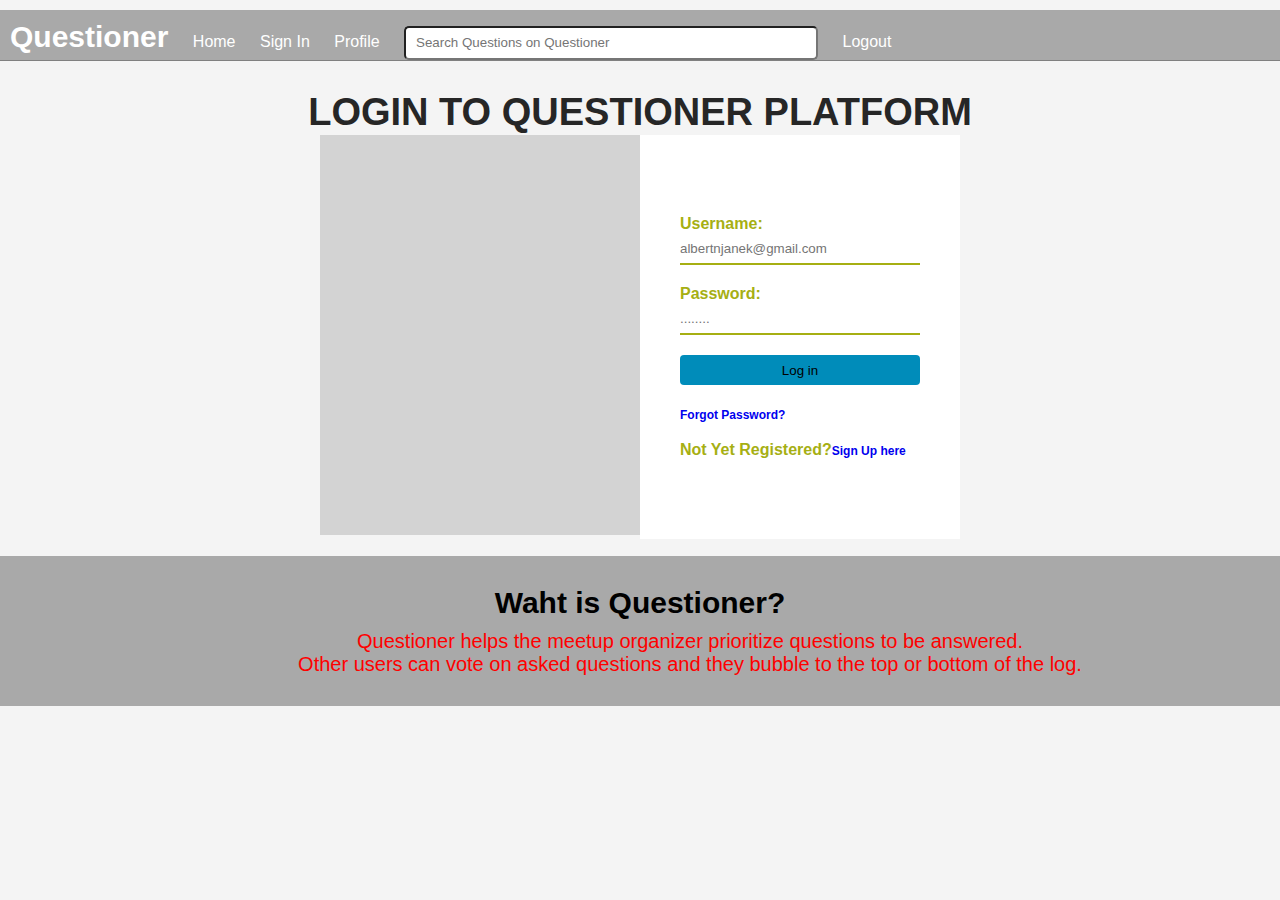
==== UI/login.html @ dcbe20cd "Modified README.md and added UI folder" ====
<!DOCTYPE html>
<meta charset="utf-8">
<meta name="viewport" content-type="width=device-width initial-scale=1">
<html>
<head>
	<title>Questioner Login Form</title>
	<link rel="stylesheet" type="text/css" href="CSS/styles.css">
</head>
<body>
<!--ends navbar-->
<nav>
<div class="navbar">

<ul>
<div id="ul">
<li id="hd"><a href="#">Questioner</a></li>
<li><a href="index.html">Home</a></li>
<li><a href="login.html">Sign In</a></li>
<li><a href="#">Profile</a></li>
<li id="srch"><a href="#"><input type="text" name="search" placeholder="Search Questions on Questioner"></a></li>
<li id="btn"><a href="#">Logout</a></li>

</div>
</ul>
</div>

</nav>
<!--ends navbar-->
<div class="login-title">
<h1>Login to Questioner Platform</h1>
</div>
<div class="container">
	<div class="leftbar"></div>
	<div class="rightbar">
		<div class="form1">
		<form>
			<p>Username:</p>
			<input type="text" name="username" placeholder="albertnjanek@gmail.com">
			<p>Password:</p>
			<input type="password" name="username" placeholder="........">
			<input type="submit" name="log in" value="Log in">
			<a href="resetpassword.html">Forgot Password?</a><br><br>
			<p>Not Yet Registered?<a href="signup.html">Sign Up here</a></p>
		</form>
		</div>
	</div>
</div>
<footer>
<h3>Waht is Questioner?</h3>
	<p>Questioner helps the meetup organizer prioritize
		questions to be answered.<br> Other users can vote on asked questions and they bubble to the top
		or bottom of the log.
		</p>	
</footer>
</body>
</html>
---- UI/CSS/styles.css ----
*{
	margin: 0;
	padding: 0;
}
body{
	margin:0;
	padding:0; 
	background:#f4f4f4;
	font-family: sans-serif, Arial,Helvetica;
}
.login-title{
	text-align: center;
	padding-top: 30px;

}
.login-title h1{
	padding:0;
	margin: 0;
	color:#262626;
	text-transform: uppercase;
	font-size: 38px;
	
}
.login-title h2{
	padding:0;
	margin: 0;
	color:#262626;
	text-transform: uppercase;
	font-size: 38px;
}
.container{
	width: 50%;
	height: 400px;
	background: #fff;
	margin:0 auto;
	border:1px solid #f4f4f4;
	box-shadow: 0 20px 30px rgba(0,0,0,0.5)
	background-size:contain;
	position: relative;
}
.container .leftbar{
	float:left;
	width:50%;
	min-height:400px;
	background:lightgray;
	background-size: cover;
}
.container .rightbar{
	float:right;
	width:50%;
	min-height:400px;
	box-sizing: border-box;
	
}
.container .rightbar2{
	width:100%;
	min-height:400px;
	box-sizing: border-box;
}

.form1{
	width: 100%;
	padding:80px 40px;
	box-sizing: border-box;
	min-height: 400px;
	background:#fff;
}
.form2{
	width: 100%;
	padding:50px 20px;
	box-sizing: border-box;
	min-height: 400px;
	background:#fff;
}
.form1 p{
	margin: 0;
	padding: 0;
	font-weight: bold;
	color: #a6af13;

}
.form2 p{
	margin: 0;
	padding: 0;
	font-weight: bold;
	color: #a6af13;

}
.form1 input{
	margin-bottom:20px;
	width:100%;
}
.form1 input[type="text"],[type="password"]{
	border: none;
	border-bottom: 2px solid #a6af13;
	outline: none;
	min-height: 30px;
	width: 100%;
}
.form1 input[type="submit"]{
	border: none;
	outline: none;
	background:#008CBA;
	height:30px;
	cursor: pointer;
	width: 100%;
	 border-radius: 4px;
}
.form1 a{
	font-weight: bold;
	font-size: 12px;
	text-decoration: none;
}

.form2 input{
	margin-bottom:20px;
	width:100%;
}
.form2 input[type="text"],[type="password"]{
	border: none;
	border-bottom: 2px solid #a6af13;
	outline: none;
	min-height: 30px;
	width: 100%;
}
.form2 input[type="submit"]{
	border: none;
	outline: none;
	background:#008CBA;
	height:35px;
	cursor: pointer;
	width: 100%;
	 border-radius: 4px;
}
.form2 a{
	font-weight: bold;
	font-size: 12px;
	text-decoration: none;
}
nav{
	width:100%;
	background:darkgray;
	height: 50px;
	padding:0;
	margin: 0;
	border-bottom:1px solid gray;
}
nav h4{
	padding-left: 100px;
}

@media screen and (max-width: 600px) {
  .container .leftbar, .container .rightbar {
    width: 100%;
    margin-top: 0;
  }

}
ul li{ 
	display:inline-block;  
	padding: 10px;
}
ul a{
	text-decoration: none;
	color: white;

}
ul a:hover{
	text-decoration: none;
	color: red;

}
nav .navbar{

	margin-top:10px;
}
#srch input{
	width:400px;
	border-radius: 5px;
	height:30px;
	padding-left: 10px;
}
#btn input[type="submit"] {
	border-radius: 5px;
	height:30px;
	background:#008CBA;
	border: none;
	cursor: pointer;
	margin:0;
}
#hd{
	font-size: 30px;
	font-weight: bold;
	color: black;
}
footer{
	margin-top:20px;
	background:darkgray;
	height:150px;
}
footer p{
	text-align: center;
	padding-top:10px;
	padding-left:100px;
	font-size: 20px;
	color: red;
}
footer h3{
	text-align: center;
	padding-top:30px;
	font-size: 30px;


}
#container .sidebar{
	float: left;
	width: 20%;
box-sizing: border-box;
background:lightyellow;


}
#container .mainbar{
	float: right;
	width: 40%;
	box-sizing: border-box;
	background:gray;
	padding: 50px;
}
#container .left-bar{
	float: right;
	width: 40%;
	box-sizing: border-box;
	background:silver;
	padding: 40px;

}
#container .left-bar h4{
	font-size: 16px;
	font-weight: bold;
	color: red;

}

#container .left-bar li{
list-style-type: none;
line-height: 30px;

}
#container .left-bar p{
list-style-type: none;
text-align: center;
}
#container{
	width: 80%;
	height:670px;
	background: #fff;
	margin:0 auto;
	border:1px solid #f4f4f4;
	box-shadow: 0 20px 30px rgba(0,0,0,0.5)
	background-size:contain;
	position: relative;
}
table #tb1{
width:100%;
}
table td{
padding-left:10px;
text-align: center;
}
#container .left-bar-index{
	float: right;
	width: 30%;
	box-sizing: border-box;
	border:1px solid gray;
	padding: 40px;

}
#container .mainbar-index{
	float: right;
	width: 50%;
	box-sizing: border-box;
	border:1px solid gray;
	padding: 50px;
}
#container .sidebar-index{
	float: left;
	width: 20%;
box-sizing: border-box;
border:1px solid gray;
}
#container .sidebar-index h2{
	text-align: center;
	font-weight: bold;
	font-size: 16px;
	padding-top: 10px;
	text-decoration: underline;

}
#container .sidebar-index li{
list-style-type: none;
line-height: 30px;
padding-left: 15px;
font-size: 16px;

}
#container .sidebar-index a{
text-decoration: none;
color: black;
}
#container .sidebar-index a:hover{
text-decoration: none;
color: red;
}
#container .left-bar-index li{
line-height: 30px;
padding-left: 15px;

}
#container .mainbar-index table td{
padding-left:5px;
text-align: center;
font-size: 12px;


}
table tr{border-bottom:1px solid gray;}
#container .mainbar-index table td a{
color: black;
text-decoration: none;
}
#container .mainbar-index table td a:hover{
color: red;
font-weight: bold;
text-decoration: none;
}
#container .mainbar-index-admin{
	float: right;
	width: 90%;
	box-sizing: border-box;
	border:1px solid gray;
	padding: 50px;
	height: 670px;
}
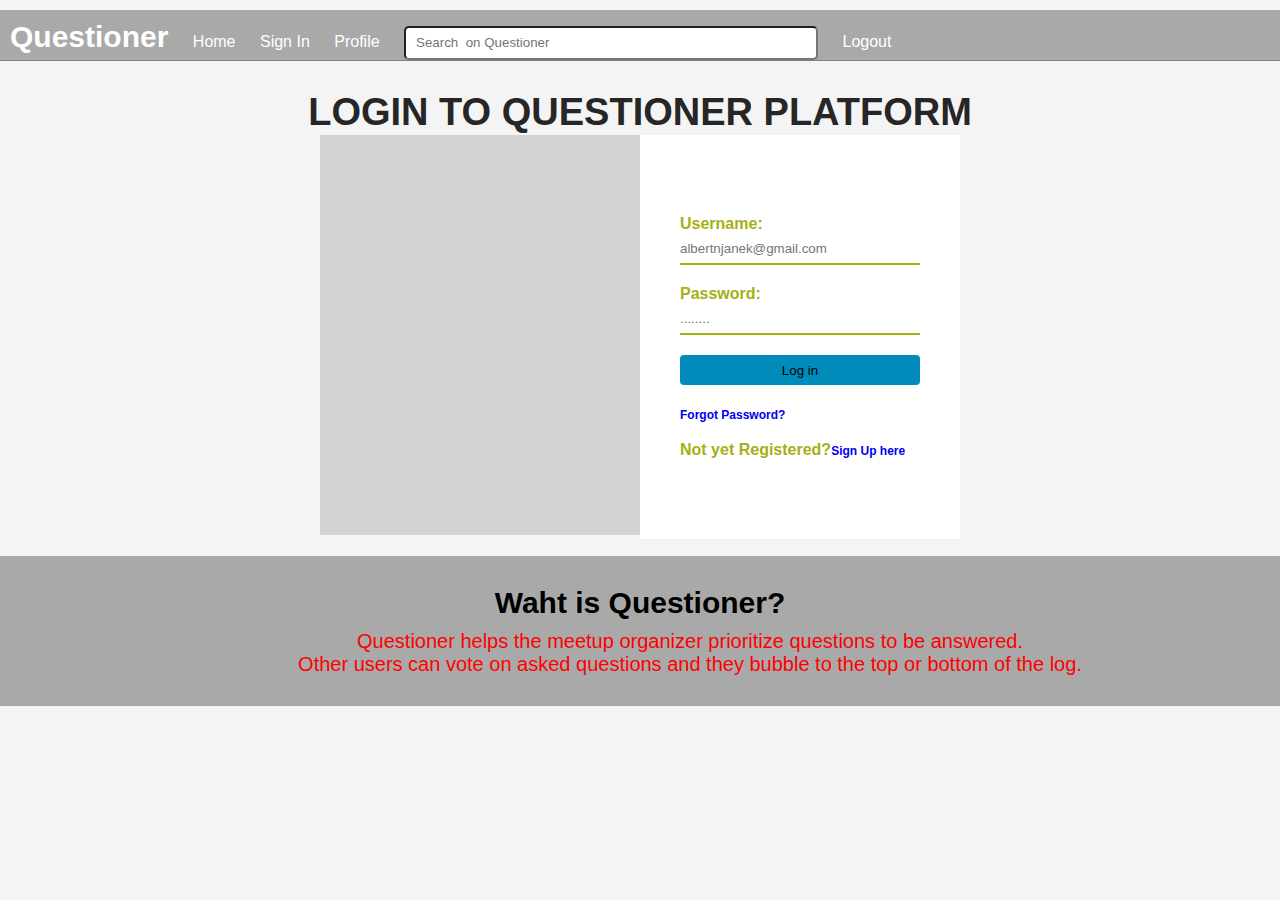
==== commit 33002b7f: "[start #162956639]modified login.html page" ====
--- a/UI/login.html
+++ b/UI/login.html
@@ -17,9 +17,8 @@
 <li><a href="index.html">Home</a></li>
 <li><a href="login.html">Sign In</a></li>
 <li><a href="#">Profile</a></li>
-<li id="srch"><a href="#"><input type="text" name="search" placeholder="Search Questions on Questioner"></a></li>
+<li id="srch"><a href="#"><input type="text" name="search" placeholder="Search  on Questioner"></a></li>
 <li id="btn"><a href="#">Logout</a></li>
-
 </div>
 </ul>
 </div>
@@ -37,10 +36,10 @@
 			<p>Username:</p>
 			<input type="text" name="username" placeholder="albertnjanek@gmail.com">
 			<p>Password:</p>
-			<input type="password" name="username" placeholder="........">
-			<input type="submit" name="log in" value="Log in">
+			<input type="password" name="password" placeholder="........">
+			<input type="submit" name="submit" value="Log in">
 			<a href="resetpassword.html">Forgot Password?</a><br><br>
-			<p>Not Yet Registered?<a href="signup.html">Sign Up here</a></p>
+			<p>Not yet Registered?<a href="signup.html">Sign Up here</a></p>
 		</form>
 		</div>
 	</div>
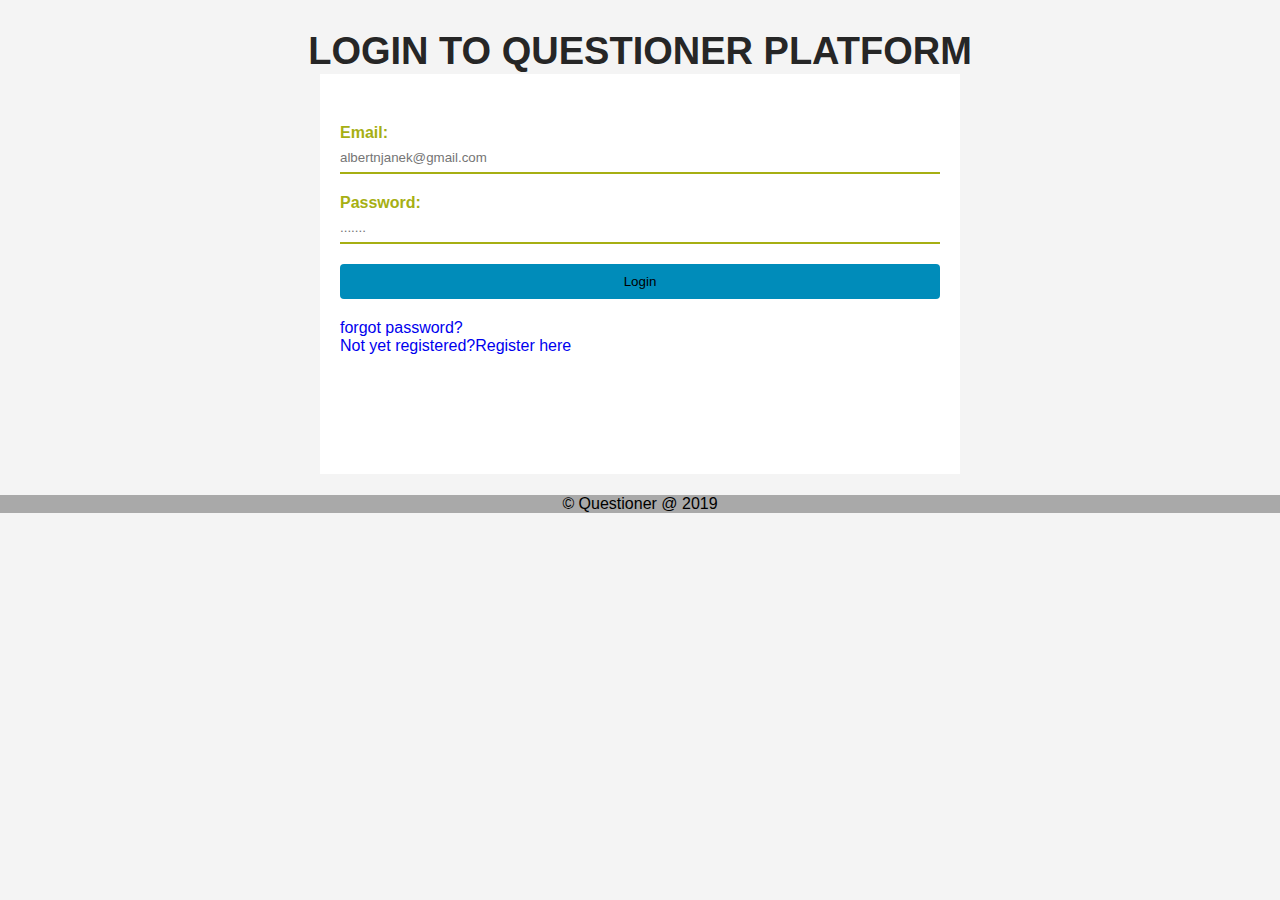
==== commit c0b28ddf: "[finish #162956639]Modified login file and styles.css" ====
--- a/UI/login.html
+++ b/UI/login.html
@@ -8,48 +8,32 @@
 </head>
 <body>
 <!--ends navbar-->
-<nav>
-<div class="navbar">
 
-<ul>
-<div id="ul">
-<li id="hd"><a href="#">Questioner</a></li>
-<li><a href="index.html">Home</a></li>
-<li><a href="login.html">Sign In</a></li>
-<li><a href="#">Profile</a></li>
-<li id="srch"><a href="#"><input type="text" name="search" placeholder="Search  on Questioner"></a></li>
-<li id="btn"><a href="#">Logout</a></li>
-</div>
-</ul>
-</div>
 
-</nav>
 <!--ends navbar-->
 <div class="login-title">
 <h1>Login to Questioner Platform</h1>
 </div>
 <div class="container">
-	<div class="leftbar"></div>
-	<div class="rightbar">
-		<div class="form1">
+	
+	<div class="rightbar2">
+		<div class="form2">
 		<form>
-			<p>Username:</p>
+			<p>Email:</p>
 			<input type="text" name="username" placeholder="albertnjanek@gmail.com">
 			<p>Password:</p>
-			<input type="password" name="password" placeholder="........">
-			<input type="submit" name="submit" value="Log in">
-			<a href="resetpassword.html">Forgot Password?</a><br><br>
-			<p>Not yet Registered?<a href="signup.html">Sign Up here</a></p>
+			<input type="text" name="username" placeholder=".......">
+			<input type="submit" name="login" value="Login">
+			<a href="resetpassword.html" style="font-size:16px; font-weight:lighter;">forgot password?</a>
+			<p><a href="signup.html" style="font-size:16px; font-weight:lighter;">Not yet registered?Register here</a></p>
+			
 		</form>
 		</div>
+		</div>
 	</div>
-</div>
+
 <footer>
-<h3>Waht is Questioner?</h3>
-	<p>Questioner helps the meetup organizer prioritize
-		questions to be answered.<br> Other users can vote on asked questions and they bubble to the top
-		or bottom of the log.
-		</p>	
+	<p>&copy; Questioner @ 2019</p>	
 </footer>
 </body>
 </html>--- a/UI/CSS/styles.css
+++ b/UI/CSS/styles.css
@@ -48,6 +48,7 @@
 .container .rightbar{
 	float:right;
 	width:50%;
+	padding: 100px;
 	min-height:400px;
 	box-sizing: border-box;
 	
@@ -59,8 +60,7 @@
 }
 
 .form1{
-	width: 100%;
-	padding:80px 40px;
+	width: 50%;
 	box-sizing: border-box;
 	min-height: 400px;
 	background:#fff;
@@ -196,14 +196,11 @@
 footer{
 	margin-top:20px;
 	background:darkgray;
-	height:150px;
+	min-height:auto;
 }
 footer p{
 	text-align: center;
-	padding-top:10px;
-	padding-left:100px;
-	font-size: 20px;
-	color: red;
+	font-weight: lighter;
 }
 footer h3{
 	text-align: center;
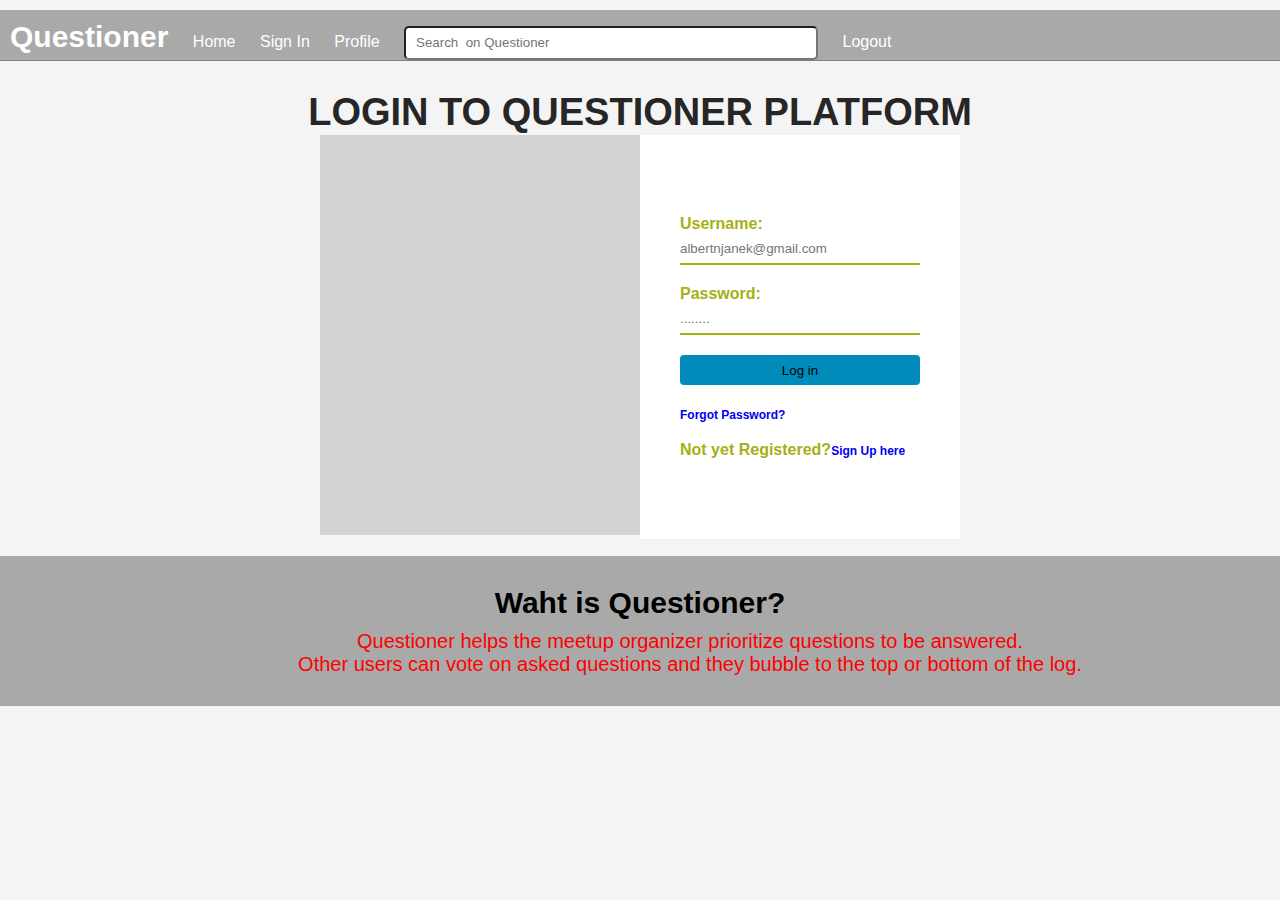
==== commit 5a55405e: "Merge pull request #13 from ankimani/ft-signup-account-162956339" ====
--- a/UI/login.html
+++ b/UI/login.html
@@ -8,32 +8,48 @@
 </head>
 <body>
 <!--ends navbar-->
+<nav>
+<div class="navbar">
 
+<ul>
+<div id="ul">
+<li id="hd"><a href="#">Questioner</a></li>
+<li><a href="index.html">Home</a></li>
+<li><a href="login.html">Sign In</a></li>
+<li><a href="#">Profile</a></li>
+<li id="srch"><a href="#"><input type="text" name="search" placeholder="Search  on Questioner"></a></li>
+<li id="btn"><a href="#">Logout</a></li>
+</div>
+</ul>
+</div>
 
+</nav>
 <!--ends navbar-->
 <div class="login-title">
 <h1>Login to Questioner Platform</h1>
 </div>
 <div class="container">
-	
-	<div class="rightbar2">
-		<div class="form2">
+	<div class="leftbar"></div>
+	<div class="rightbar">
+		<div class="form1">
 		<form>
-			<p>Email:</p>
+			<p>Username:</p>
 			<input type="text" name="username" placeholder="albertnjanek@gmail.com">
 			<p>Password:</p>
-			<input type="text" name="username" placeholder=".......">
-			<input type="submit" name="login" value="Login">
-			<a href="resetpassword.html" style="font-size:16px; font-weight:lighter;">forgot password?</a>
-			<p><a href="signup.html" style="font-size:16px; font-weight:lighter;">Not yet registered?Register here</a></p>
-			
+			<input type="password" name="password" placeholder="........">
+			<input type="submit" name="submit" value="Log in">
+			<a href="resetpassword.html">Forgot Password?</a><br><br>
+			<p>Not yet Registered?<a href="signup.html">Sign Up here</a></p>
 		</form>
 		</div>
-		</div>
 	</div>
-
+</div>
 <footer>
-	<p>&copy; Questioner @ 2019</p>	
+<h3>Waht is Questioner?</h3>
+	<p>Questioner helps the meetup organizer prioritize
+		questions to be answered.<br> Other users can vote on asked questions and they bubble to the top
+		or bottom of the log.
+		</p>	
 </footer>
 </body>
 </html>--- a/UI/CSS/styles.css
+++ b/UI/CSS/styles.css
@@ -48,7 +48,6 @@
 .container .rightbar{
 	float:right;
 	width:50%;
-	padding: 100px;
 	min-height:400px;
 	box-sizing: border-box;
 	
@@ -60,7 +59,8 @@
 }
 
 .form1{
-	width: 50%;
+	width: 100%;
+	padding:80px 40px;
 	box-sizing: border-box;
 	min-height: 400px;
 	background:#fff;
@@ -196,11 +196,14 @@
 footer{
 	margin-top:20px;
 	background:darkgray;
-	min-height:auto;
+	height:150px;
 }
 footer p{
 	text-align: center;
-	font-weight: lighter;
+	padding-top:10px;
+	padding-left:100px;
+	font-size: 20px;
+	color: red;
 }
 footer h3{
 	text-align: center;
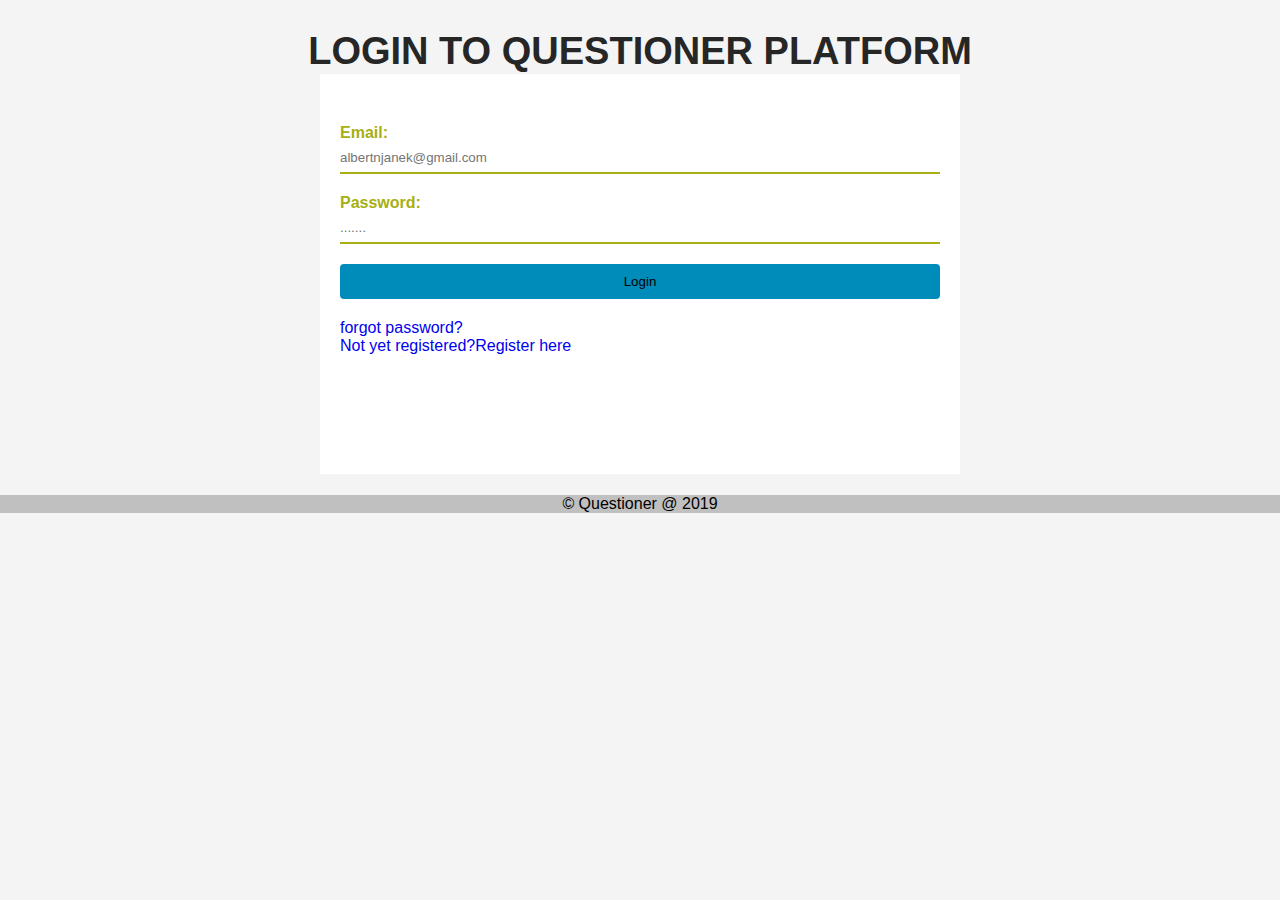
==== commit 7079fc49: "Merge branch 'gh-pages' into ft-post-comments-162958788" ====
--- a/UI/login.html
+++ b/UI/login.html
@@ -8,48 +8,32 @@
 </head>
 <body>
 <!--ends navbar-->
-<nav>
-<div class="navbar">
 
-<ul>
-<div id="ul">
-<li id="hd"><a href="#">Questioner</a></li>
-<li><a href="index.html">Home</a></li>
-<li><a href="login.html">Sign In</a></li>
-<li><a href="#">Profile</a></li>
-<li id="srch"><a href="#"><input type="text" name="search" placeholder="Search  on Questioner"></a></li>
-<li id="btn"><a href="#">Logout</a></li>
-</div>
-</ul>
-</div>
 
-</nav>
 <!--ends navbar-->
 <div class="login-title">
 <h1>Login to Questioner Platform</h1>
 </div>
 <div class="container">
-	<div class="leftbar"></div>
-	<div class="rightbar">
-		<div class="form1">
+	
+	<div class="rightbar2">
+		<div class="form2">
 		<form>
-			<p>Username:</p>
+			<p>Email:</p>
 			<input type="text" name="username" placeholder="albertnjanek@gmail.com">
 			<p>Password:</p>
-			<input type="password" name="password" placeholder="........">
-			<input type="submit" name="submit" value="Log in">
-			<a href="resetpassword.html">Forgot Password?</a><br><br>
-			<p>Not yet Registered?<a href="signup.html">Sign Up here</a></p>
+			<input type="text" name="username" placeholder=".......">
+			<input type="submit" name="login" value="Login">
+			<a href="resetpassword.html" style="font-size:16px; font-weight:lighter;">forgot password?</a>
+			<p><a href="signup.html" style="font-size:16px; font-weight:lighter;">Not yet registered?Register here</a></p>
+			
 		</form>
 		</div>
+		</div>
 	</div>
-</div>
+
 <footer>
-<h3>Waht is Questioner?</h3>
-	<p>Questioner helps the meetup organizer prioritize
-		questions to be answered.<br> Other users can vote on asked questions and they bubble to the top
-		or bottom of the log.
-		</p>	
+	<p>&copy; Questioner @ 2019</p>	
 </footer>
 </body>
 </html>--- a/UI/CSS/styles.css
+++ b/UI/CSS/styles.css
@@ -48,6 +48,7 @@
 .container .rightbar{
 	float:right;
 	width:50%;
+	padding: 100px;
 	min-height:400px;
 	box-sizing: border-box;
 	
@@ -59,8 +60,7 @@
 }
 
 .form1{
-	width: 100%;
-	padding:80px 40px;
+	width: 50%;
 	box-sizing: border-box;
 	min-height: 400px;
 	background:#fff;
@@ -195,15 +195,9 @@
 }
 footer{
 	margin-top:20px;
-	background:darkgray;
-	height:150px;
-}
-footer p{
-	text-align: center;
-	padding-top:10px;
-	padding-left:100px;
-	font-size: 20px;
-	color: red;
+	background-color: silver;
+	height:auto;
+
 }
 footer h3{
 	text-align: center;
@@ -212,6 +206,9 @@
 
 
 }
+footer p{
+	text-align: center;
+	}
 #container .sidebar{
 	float: left;
 	width: 20%;
@@ -342,3 +339,14 @@
 	padding: 50px;
 	height: 670px;
 }
+@media only screen and (min-width: 600px) {
+  .container .leftbar{
+  	float:none;
+  }
+   .container .sidebar{
+  	float:none;
+  }
+   .container .mainbar{
+  	float:none;
+  }
+}